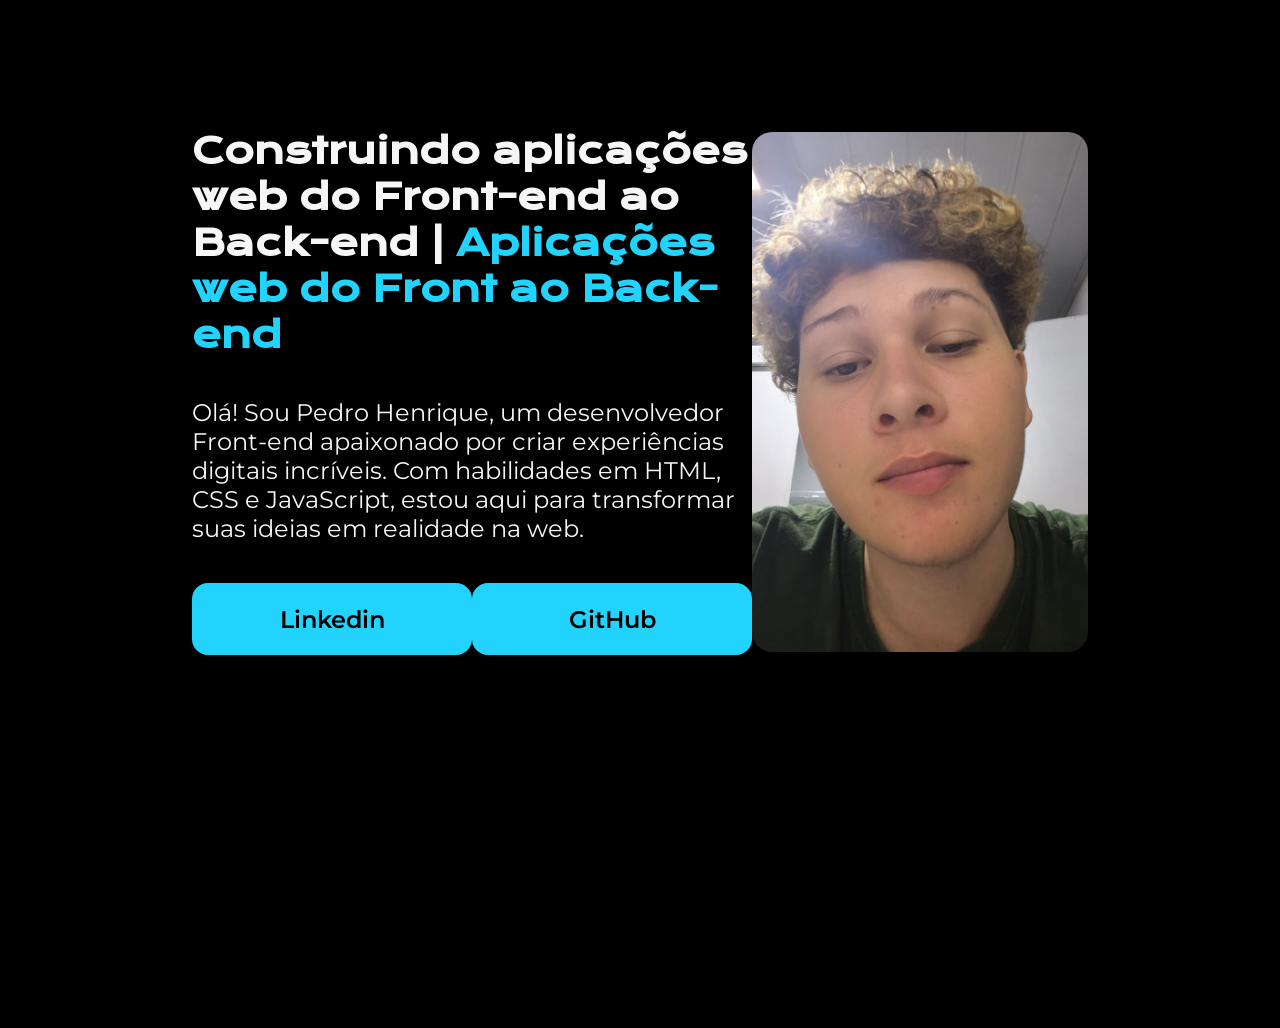
==== Arquivos Pro Portfólio/index.html @ 420fb871 "PORTFOLIO" ====
<!doctype html>
<html lang="pt-br">
  <head>
    <meta charset="UTF-8" />
    <meta http-equiv="X-UA-Compatible" content="IE=edge" />
    <meta name="viewport" content="width=device-width, initial-scale=1.0" />
    <title>Portifolio Pedro Henrique</title>
    <link rel="stylesheet" href="style.css" />
  </head>

  <body>
    <header></header>
    <main class="apresentacao">
      <section class="apresentacao__conteudo">
        <h1 class="apresentacao__conteudo__titulo">
          Construindo aplicações web do Front-end ao Back-end |<strong
            class="titulo-destaque"
          >
            Aplicações web do Front ao Back-end
          </strong>
        </h1>
        <p class="apresentacao__conteudo__texto">
          Olá! Sou Pedro Henrique, um desenvolvedor Front-end apaixonado por
          criar experiências digitais incríveis. Com habilidades em HTML, CSS e
          JavaScript, estou aqui para transformar suas ideias em realidade na
          web.
        </p>
        <div class="apresentacao__links">
          <a
            class="apresentacao__links__link"
            href="https://www.linkedin.com/in/pedrolpw/"
            >Linkedin</a
          >
          <a
            class="apresentacao__links__link"
            href="https://github.com/pedrolpw"
            >GitHub</a
          >
        </div>
      </section>
      <div class="Pedro-Henrique">
        <img src="Pedro Henrique.png.jpeg" alt="Foto de Pedro Henrique" />
      </div>
    </main>
    <footer></footer>
  </body>
</html>
---- Arquivos Pro Portfólio/style.css ----
@import url('https://fonts.googleapis.com/css2?family=Krona+One&family=Montserrat:wght@400;600&display=swap');

* {
    margin: 0;
    padding: 0;
}

body {
    height: 100vh;
    box-sizing: border-box;
    background-color: #000000;
    color: #F6F6F6;
}

.titulo-destaque {
    color: #22D4FD;
}

.apresentacao {
    margin: 10% 15%;
    display: flex;
    align-items: center;
    justify-content: space-between;
}

.apresentacao__conteudo {
    width: 615px;
    display: flex;
    flex-direction: column;
    gap: 40px;
}

.apresentacao__conteudo__titulo {
    font-size: 36px;
    font-family: 'Krona One', sans-serif;
}

.apresentacao__conteudo__texto {
    font-size: 24px;
    font-family: 'Montserrat', sans-serif;
}

.apresentacao__links {
    display: flex;
    justify-content: space-between;
}

.apresentacao__links__link {
    background-color: #22D4FD;
    width: 280px;
    text-align: center;
    border-radius: 16px;
    font-size: 24px;
    font-weight: 600;
    padding: 21.5px 0;
    text-decoration: none;
    color: #000000;
    font-family: 'Montserrat', sans-serif;
}

.Pedro-Henrique {
    width: 420px;
    height: 520px;
    overflow: hidden;
    border-radius: 20px;
}

.Pedro-Henrique img {
    width: 100%;
    height: 100%;
    object-fit: cover;
}
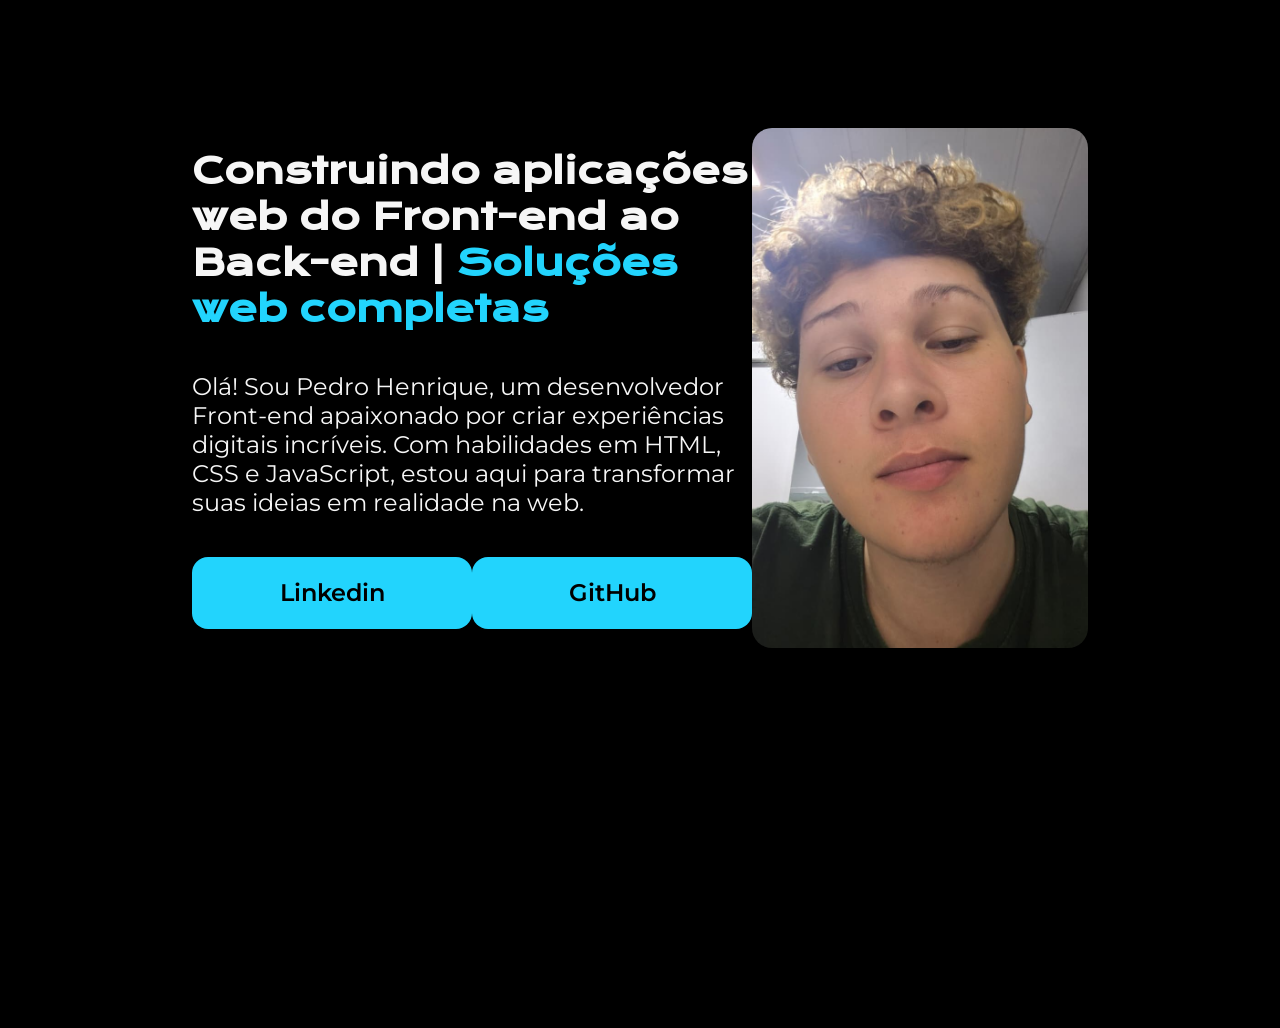
==== commit cf989b11: "alteração no html" ====
--- a/Arquivos Pro Portfólio/index.html
+++ b/Arquivos Pro Portfólio/index.html
@@ -16,7 +16,7 @@
           Construindo aplicações web do Front-end ao Back-end |<strong
             class="titulo-destaque"
           >
-            Aplicações web do Front ao Back-end
+            Soluções web completas
           </strong>
         </h1>
         <p class="apresentacao__conteudo__texto">
